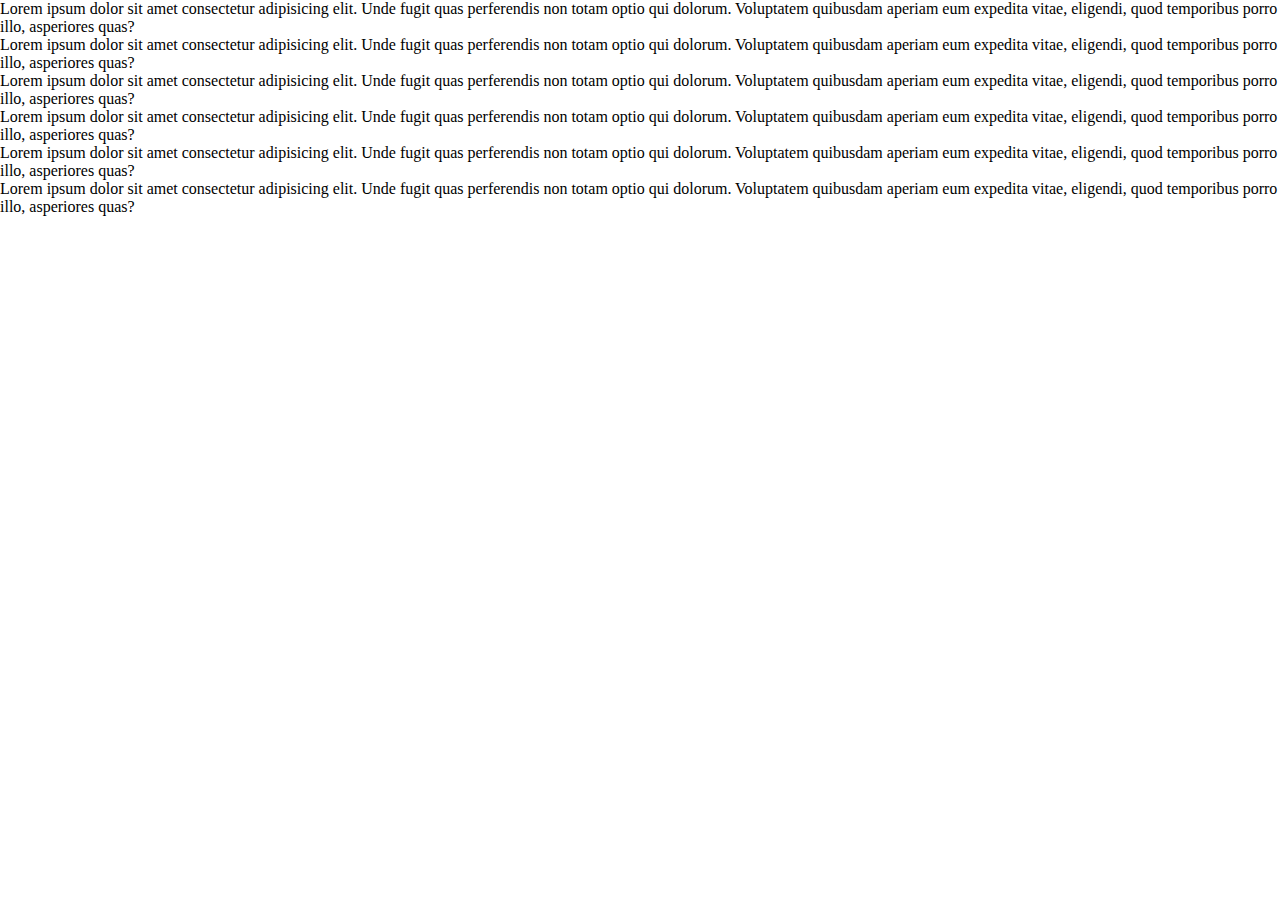
==== index.html @ fb185ea9 "add struttura html e reset css" ====
<!DOCTYPE html>
<html lang="en">
<head>
    <meta charset="UTF-8">
    <meta http-equiv="X-UA-Compatible" content="IE=edge">
    <meta name="viewport" content="width=device-width, initial-scale=1.0">
    <link rel="stylesheet" href="style.css">
    <title>Boolando</title>
</head>
<body>
    <main>
        <div class="container">
            <div class="flex-container">
                <div class="col">
                    <div class="product">
                        Lorem ipsum dolor sit amet consectetur adipisicing elit. Unde fugit quas perferendis non totam optio qui dolorum. Voluptatem quibusdam aperiam eum expedita vitae, eligendi, quod temporibus porro illo, asperiores quas?
                    </div>
                </div>
                <div class="col"><div class="product">
                    Lorem ipsum dolor sit amet consectetur adipisicing elit. Unde fugit quas perferendis non totam optio qui dolorum. Voluptatem quibusdam aperiam eum expedita vitae, eligendi, quod temporibus porro illo, asperiores quas?
                </div></div>
                <div class="col">
                    <div class="product">
                        Lorem ipsum dolor sit amet consectetur adipisicing elit. Unde fugit quas perferendis non totam optio qui dolorum. Voluptatem quibusdam aperiam eum expedita vitae, eligendi, quod temporibus porro illo, asperiores quas?
                    </div>
                </div>
                <div class="col">
                    <div class="product">
                        Lorem ipsum dolor sit amet consectetur adipisicing elit. Unde fugit quas perferendis non totam optio qui dolorum. Voluptatem quibusdam aperiam eum expedita vitae, eligendi, quod temporibus porro illo, asperiores quas?
                    </div>
                </div>
                <div class="col">
                    <div class="product">
                        Lorem ipsum dolor sit amet consectetur adipisicing elit. Unde fugit quas perferendis non totam optio qui dolorum. Voluptatem quibusdam aperiam eum expedita vitae, eligendi, quod temporibus porro illo, asperiores quas?
                    </div>
                </div>
                <div class="col">
                    <div class="product">
                        Lorem ipsum dolor sit amet consectetur adipisicing elit. Unde fugit quas perferendis non totam optio qui dolorum. Voluptatem quibusdam aperiam eum expedita vitae, eligendi, quod temporibus porro illo, asperiores quas?
                    </div>
                </div>
            </div>
        </div>
    </main>
    
</body>
</html>
---- style.css ----
/*reset*/
*{
    margin: 0;
    padding: 0;
    box-sizing: border-box;
}
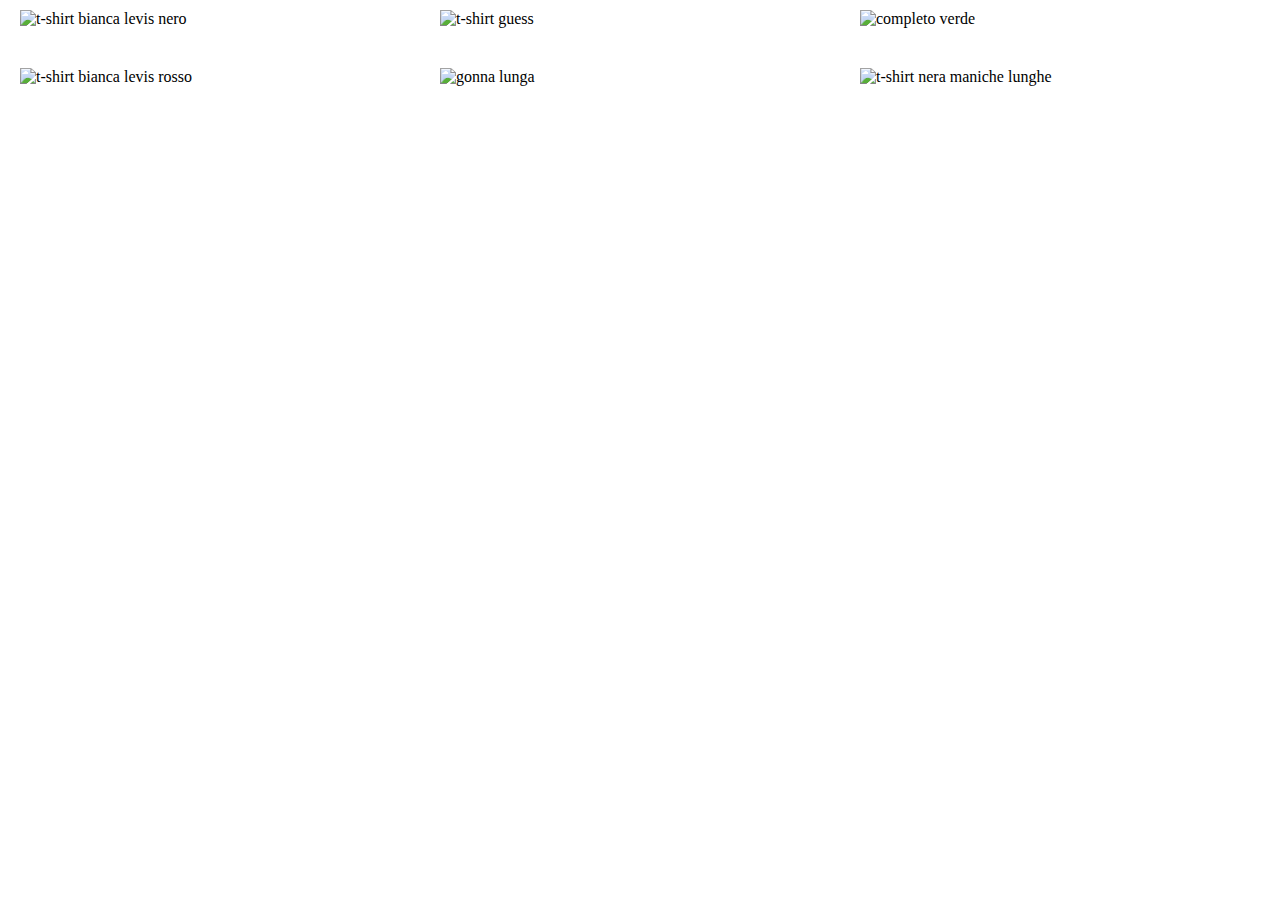
==== commit 22c0c006: "add immagini alla struttura e regole css" ====
--- a/index.html
+++ b/index.html
@@ -13,30 +13,32 @@
             <div class="flex-container">
                 <div class="col">
                     <div class="product">
-                        Lorem ipsum dolor sit amet consectetur adipisicing elit. Unde fugit quas perferendis non totam optio qui dolorum. Voluptatem quibusdam aperiam eum expedita vitae, eligendi, quod temporibus porro illo, asperiores quas?
-                    </div>
-                </div>
-                <div class="col"><div class="product">
-                    Lorem ipsum dolor sit amet consectetur adipisicing elit. Unde fugit quas perferendis non totam optio qui dolorum. Voluptatem quibusdam aperiam eum expedita vitae, eligendi, quod temporibus porro illo, asperiores quas?
-                </div></div>
-                <div class="col">
-                    <div class="product">
-                        Lorem ipsum dolor sit amet consectetur adipisicing elit. Unde fugit quas perferendis non totam optio qui dolorum. Voluptatem quibusdam aperiam eum expedita vitae, eligendi, quod temporibus porro illo, asperiores quas?
+                       <img src="img/1.webp" alt="t-shirt bianca levis nero">
                     </div>
                 </div>
                 <div class="col">
                     <div class="product">
-                        Lorem ipsum dolor sit amet consectetur adipisicing elit. Unde fugit quas perferendis non totam optio qui dolorum. Voluptatem quibusdam aperiam eum expedita vitae, eligendi, quod temporibus porro illo, asperiores quas?
+                    <img src="img/2.webp" alt="t-shirt guess">
+                </div>
+            </div>
+                <div class="col">
+                    <div class="product">
+                        <img src="img/3.webp" alt="completo verde">
                     </div>
                 </div>
                 <div class="col">
                     <div class="product">
-                        Lorem ipsum dolor sit amet consectetur adipisicing elit. Unde fugit quas perferendis non totam optio qui dolorum. Voluptatem quibusdam aperiam eum expedita vitae, eligendi, quod temporibus porro illo, asperiores quas?
+                        <img src="img/4.webp" alt="t-shirt bianca levis rosso">
                     </div>
                 </div>
                 <div class="col">
                     <div class="product">
-                        Lorem ipsum dolor sit amet consectetur adipisicing elit. Unde fugit quas perferendis non totam optio qui dolorum. Voluptatem quibusdam aperiam eum expedita vitae, eligendi, quod temporibus porro illo, asperiores quas?
+                        <img src="img/5.webp" alt="gonna lunga">
+                    </div>
+                </div>
+                <div class="col">
+                    <div class="product">
+                        <img src="img/6.webp" alt="t-shirt nera maniche lunghe">
                     </div>
                 </div>
             </div>
--- a/style.css
+++ b/style.css
@@ -4,3 +4,23 @@
     padding: 0;
     box-sizing: border-box;
 }
+/* main */
+.container{
+    max-width: 1300px;
+    margin: 0 auto;
+    padding: 0 10px ;
+}
+.flex-container{
+    display: flex;
+    flex-wrap: wrap;
+}
+.col{
+    width: calc(100%/3);
+    padding: 10px;
+}
+.product{
+    padding-bottom: 20px;
+}
+.product img{
+    width: 100%;
+}
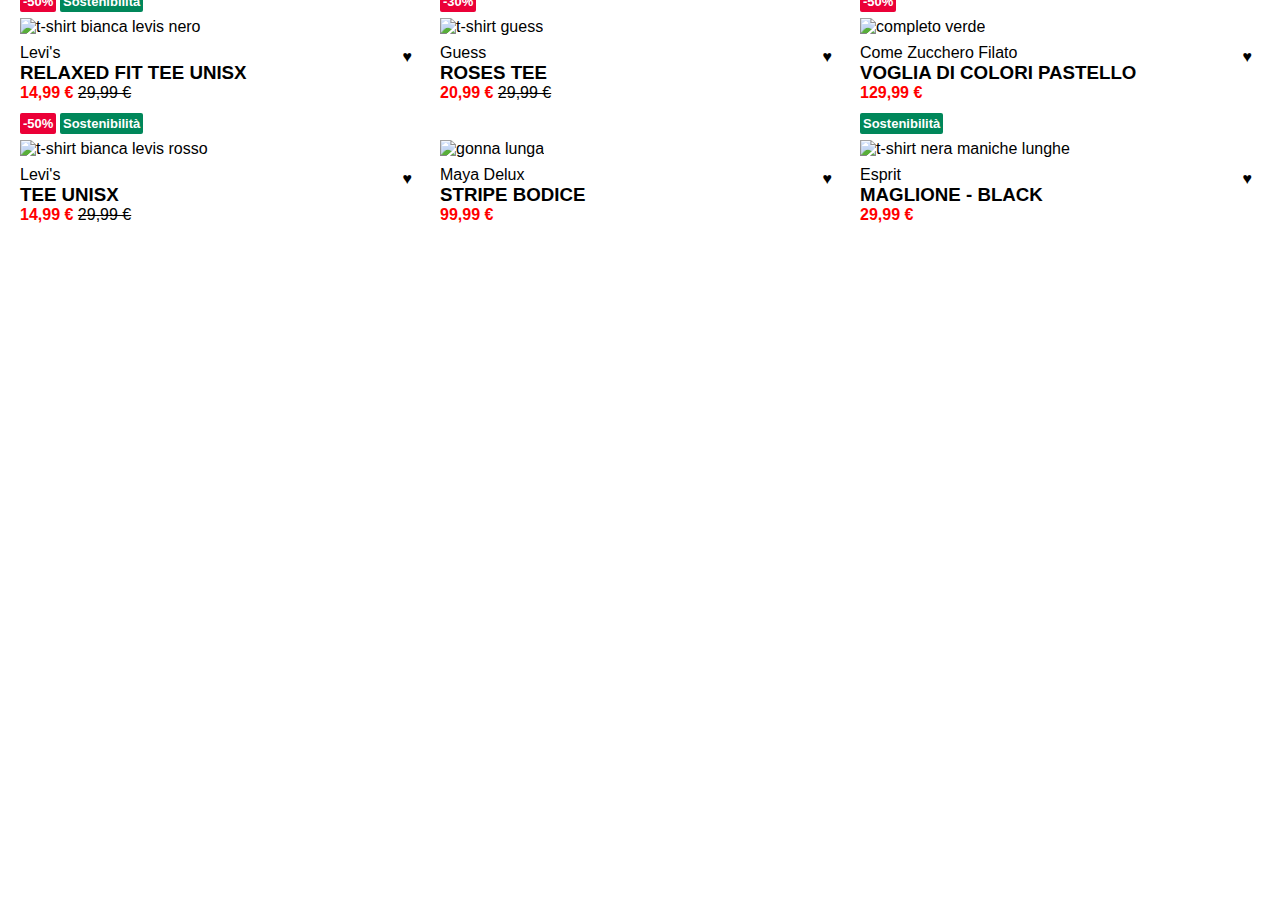
==== commit 13de5676: "ADD tutte le componenti" ====
--- a/index.html
+++ b/index.html
@@ -13,32 +13,65 @@
             <div class="flex-container">
                 <div class="col">
                     <div class="product">
+                        <p class="heart">&hearts;</p>
                        <img src="img/1.webp" alt="t-shirt bianca levis nero">
+                       <span class="sconto1">-50%</span>
+                       <span class="sostenibilità1">Sostenibilit&agrave;</span>
+                       <p>Levi's</p>
+                       <h3>RELAXED FIT TEE UNISX</h3>
+                       <p><span class="prezzo-rosso">14,99 &euro;</span> <span class="prezzo-barrato"> 29,99 &euro; </span></p>
+                       
                     </div>
                 </div>
                 <div class="col">
                     <div class="product">
+                        <p class="heart">&hearts;</p>
                     <img src="img/2.webp" alt="t-shirt guess">
+                    <span class="scritta-foto sconto">-30%</span>
+                    <p>Guess</p>
+                       <h3>ROSES TEE</h3>
+                       <p><span class="prezzo-rosso">20,99 &euro;</span> <span class="prezzo-barrato"> 29,99 &euro; </span></p>
+                       
                 </div>
             </div>
                 <div class="col">
                     <div class="product">
+                        <p class="heart">&hearts;</p>
                         <img src="img/3.webp" alt="completo verde">
+                        <span class=" scritta-foto sconto">-50%</span>
+                        <p>Come Zucchero Filato</p>
+                       <h3>VOGLIA DI COLORI PASTELLO</h3>
+                       <p><span class="prezzo-rosso">129,99 &euro;</span>
                     </div>
                 </div>
                 <div class="col">
                     <div class="product">
+                        <p class="heart">&hearts;</p>
                         <img src="img/4.webp" alt="t-shirt bianca levis rosso">
+                        <span class="sconto1">-50%</span>
+                        <span class="sostenibilità1">Sostenibilit&agrave;</span>
+                        <p>Levi's</p>
+                       <h3>TEE UNISX</h3>
+                       <p><span class="prezzo-rosso">14,99 &euro;</span> <span class="prezzo-barrato"> 29,99 &euro; </span></p>
                     </div>
                 </div>
                 <div class="col">
                     <div class="product">
+                        <p class="heart">&hearts;</p>
                         <img src="img/5.webp" alt="gonna lunga">
+                        <p>Maya Delux</p>
+                       <h3>STRIPE BODICE</h3>
+                       <p><span class="prezzo-rosso">99,99 &euro;</span> 
                     </div>
                 </div>
                 <div class="col">
                     <div class="product">
+                        <p class="heart">&hearts;</p>
                         <img src="img/6.webp" alt="t-shirt nera maniche lunghe">
+                        <span class="scritta-foto sostenibilità">Sostenibilit&agrave;</span>
+                        <p>Esprit</p>
+                       <h3>MAGLIONE - BLACK</h3>
+                       <p><span class="prezzo-rosso">29,99 &euro;</span> 
                     </div>
                 </div>
             </div>
--- a/style.css
+++ b/style.css
@@ -3,6 +3,10 @@
     margin: 0;
     padding: 0;
     box-sizing: border-box;
+}
+/* body */
+body{
+    font-family: Arial, Helvetica, sans-serif;
 }
 /* main */
 .container{
@@ -19,8 +23,73 @@
     padding: 10px;
 }
 .product{
-    padding-bottom: 20px;
+    padding-bottom: 10px;
+    position: relative;
 }
 .product img{
     width: 100%;
+    padding: 8px 0;
 }
+/* prezzi */
+.prezzo-rosso{
+    color: red;
+    font-weight: bold;
+}
+.prezzo-barrato{
+    text-decoration: line-through;
+}
+.heart{
+    position: absolute;
+    text-align: right;
+    background-color: white;
+    width: 30px;
+    top: 30px;
+    right: 0;
+    padding: 8px;
+    z-index: 1;
+}
+.product:hover .heart{
+    display: block;
+    color: red;
+    cursor: pointer;
+}
+.scritta-foto{
+    color: white;
+    font-size: small;
+    font-weight: bold;
+    position: absolute;
+    bottom: 100px;
+    left:0;
+    padding: 3px;
+    border-radius: 2px;
+}
+.sconto{
+    background-color:#eb0037;
+    
+}
+.sostenibilità{
+    background-color: #00875a;
+    
+}
+.sconto1{
+    color: white;
+    font-size: small;
+    font-weight: bold;
+    background-color: #eb0037;
+    position: absolute;
+    bottom: 100px;
+    left: 0;
+    padding: 3px;
+    border-radius: 2px;
+}
+.sostenibilità1{
+    color: white;
+    font-size: small;
+    font-weight: bold;
+    background-color: #00875a;
+    position: absolute;
+    bottom: 100px;
+    left: 40px;
+    padding: 3px;
+    border-radius: 2px;
+}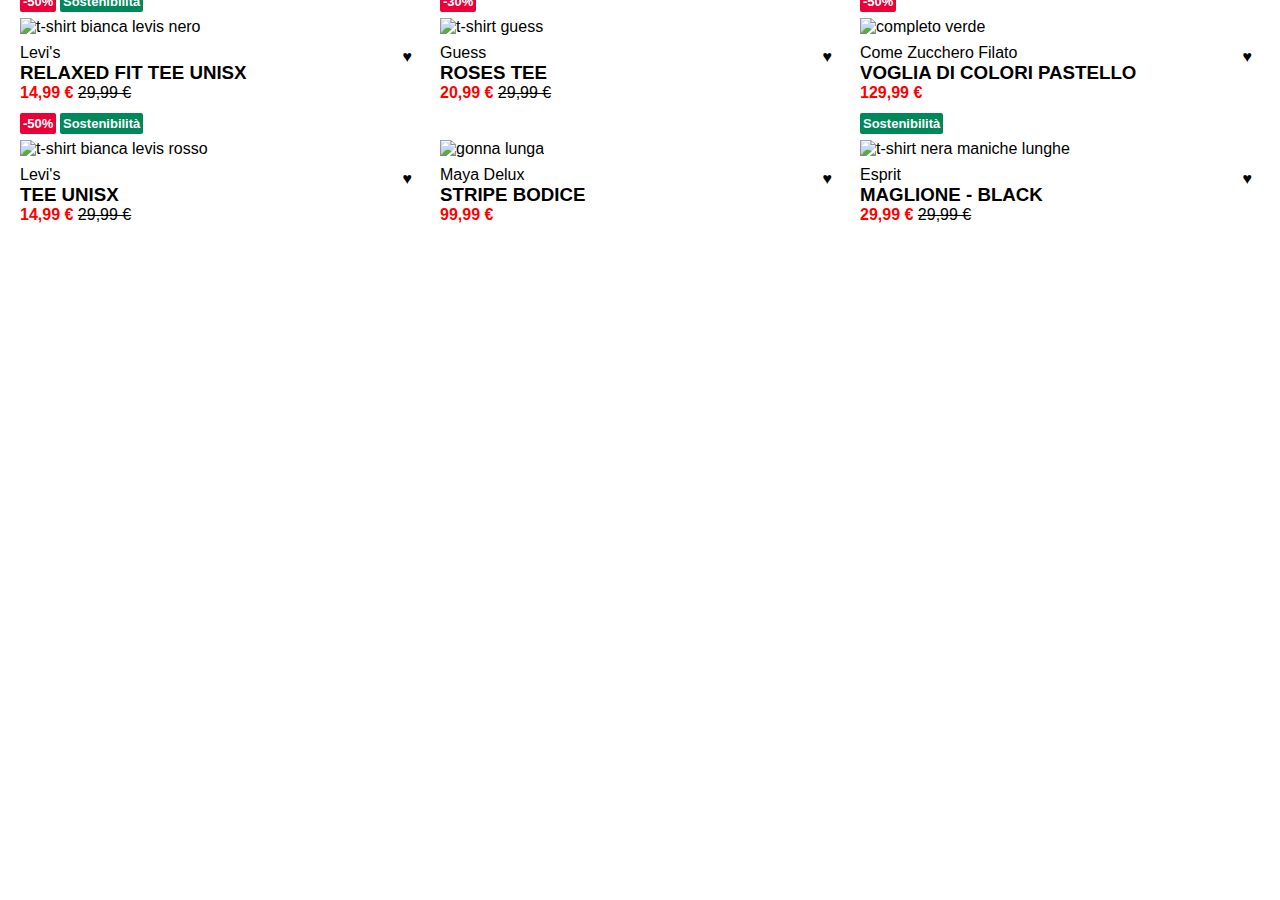
==== commit 73c48445: "fine documento" ====
--- a/index.html
+++ b/index.html
@@ -71,7 +71,7 @@
                         <span class="scritta-foto sostenibilità">Sostenibilit&agrave;</span>
                         <p>Esprit</p>
                        <h3>MAGLIONE - BLACK</h3>
-                       <p><span class="prezzo-rosso">29,99 &euro;</span> 
+                       <p><span class="prezzo-rosso">29,99 &euro;</span> <span class="prezzo-barrato"> 29,99 &euro; </span></p>
                     </div>
                 </div>
             </div>
--- a/style.css
+++ b/style.css
@@ -29,6 +29,7 @@
 .product img{
     width: 100%;
     padding: 8px 0;
+
 }
 /* prezzi */
 .prezzo-rosso{
